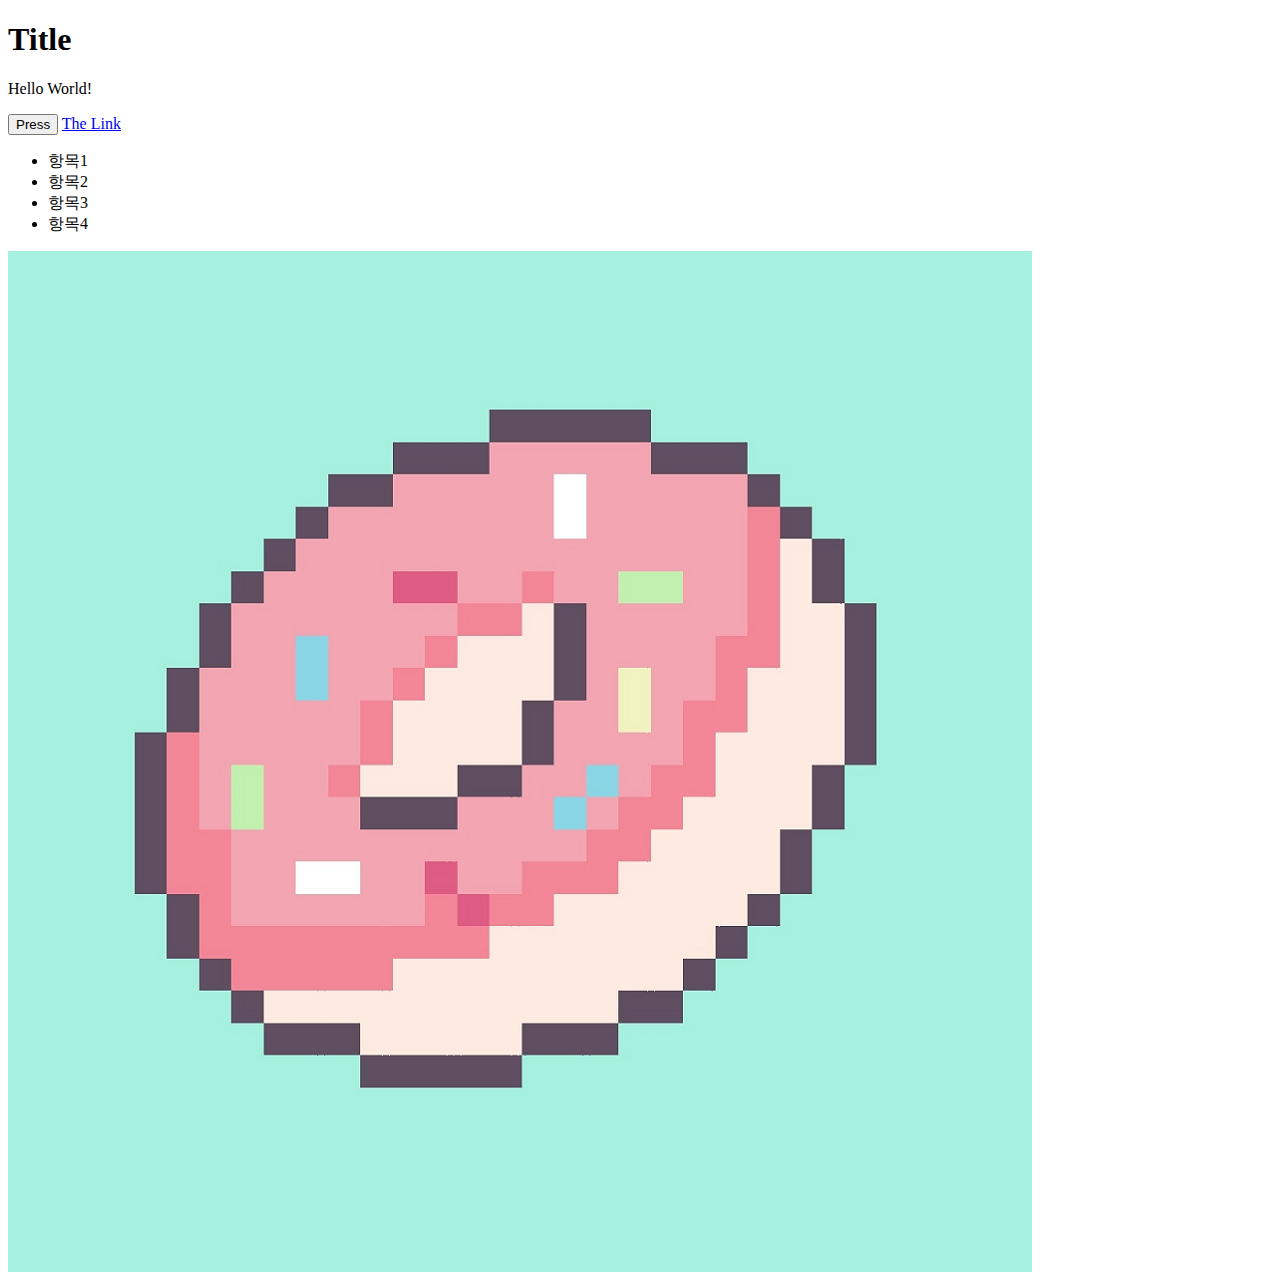
==== index.html @ 9d2f3930 "first commit" ====
<!DOCTYPE html>
<html>
  <head>
    <meta charset="UTF-8" />
    <title>Document</title>
  </head>
  <body>
    <h1>Title</h1>
    <p>Hello World!</p>
    <button>Press</button>
    <a href="https://google.com">The Link</a>
    <ul>
      <li>항목1</li>
      <li>항목2</li>
      <li>항목3</li>
      <li>항목4</li>
    </ul>
    <img src="donut.png" />
  </body>
</html>
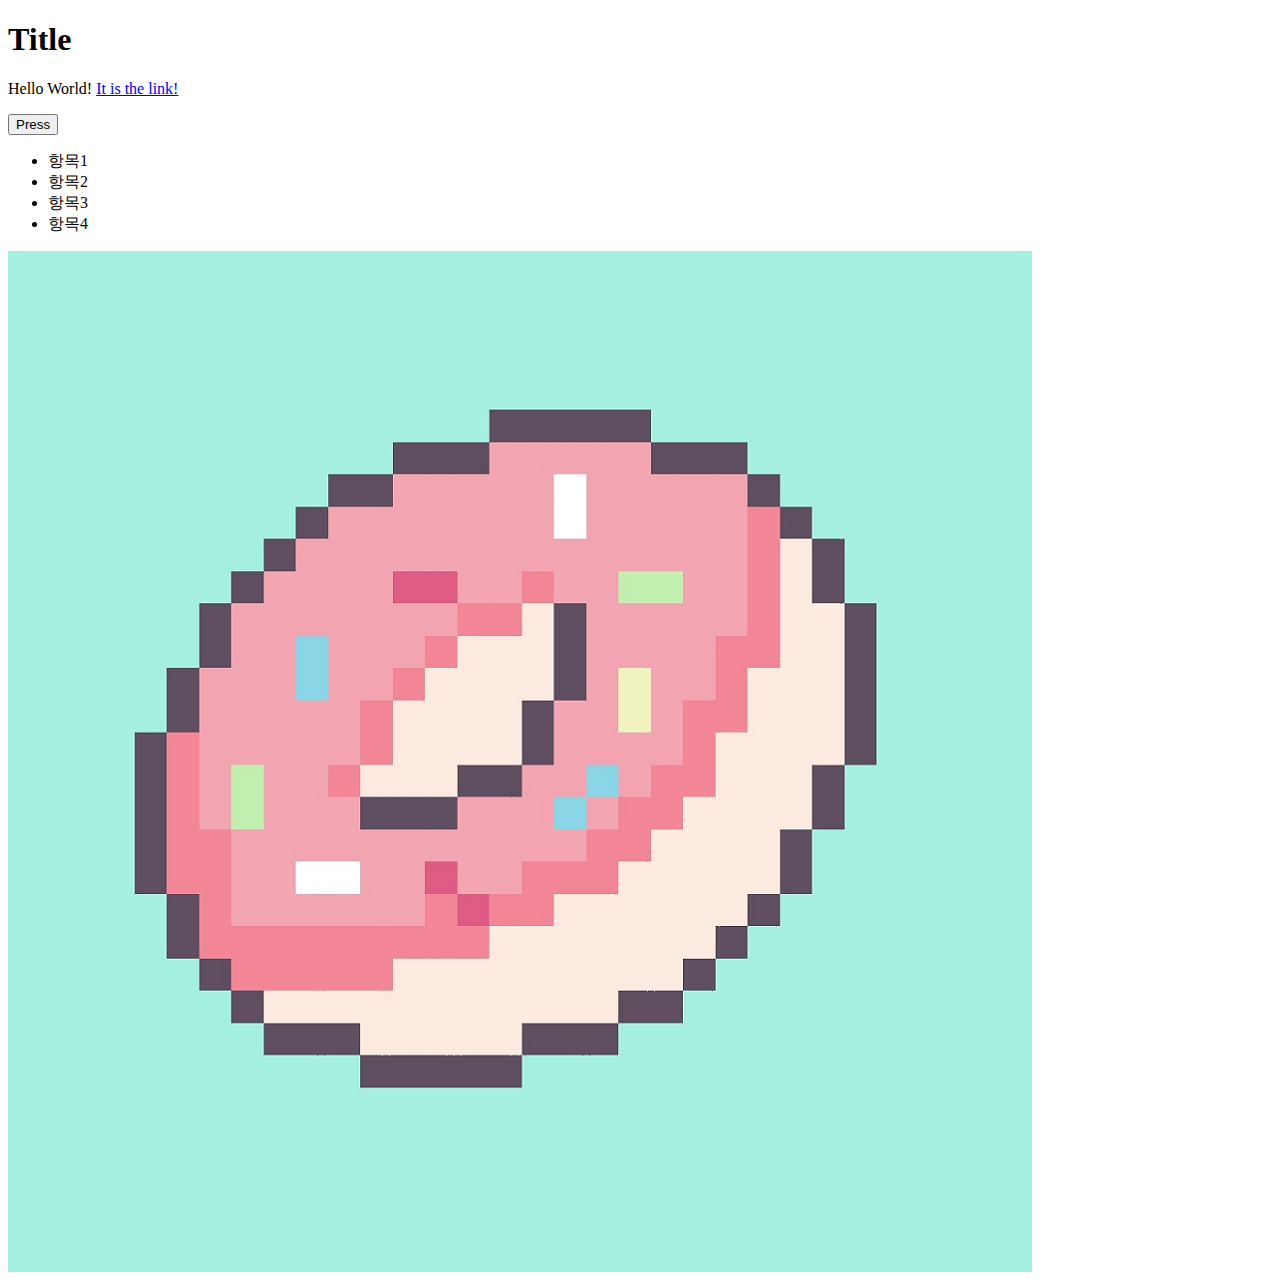
==== commit 0c1251d3: "HTML 기본 태그로 글 작성해보기" ====
--- a/index.html
+++ b/index.html
@@ -6,15 +6,16 @@
   </head>
   <body>
     <h1>Title</h1>
-    <p>Hello World!</p>
+    <p>Hello World! <a href="https://naver.com">It is the link!</a></p>
     <button>Press</button>
-    <a href="https://google.com">The Link</a>
     <ul>
       <li>항목1</li>
       <li>항목2</li>
       <li>항목3</li>
       <li>항목4</li>
     </ul>
-    <img src="donut.png" />
+    <a href="https://google.com">
+      <img src="donut.png" />
+    </a>
   </body>
 </html>
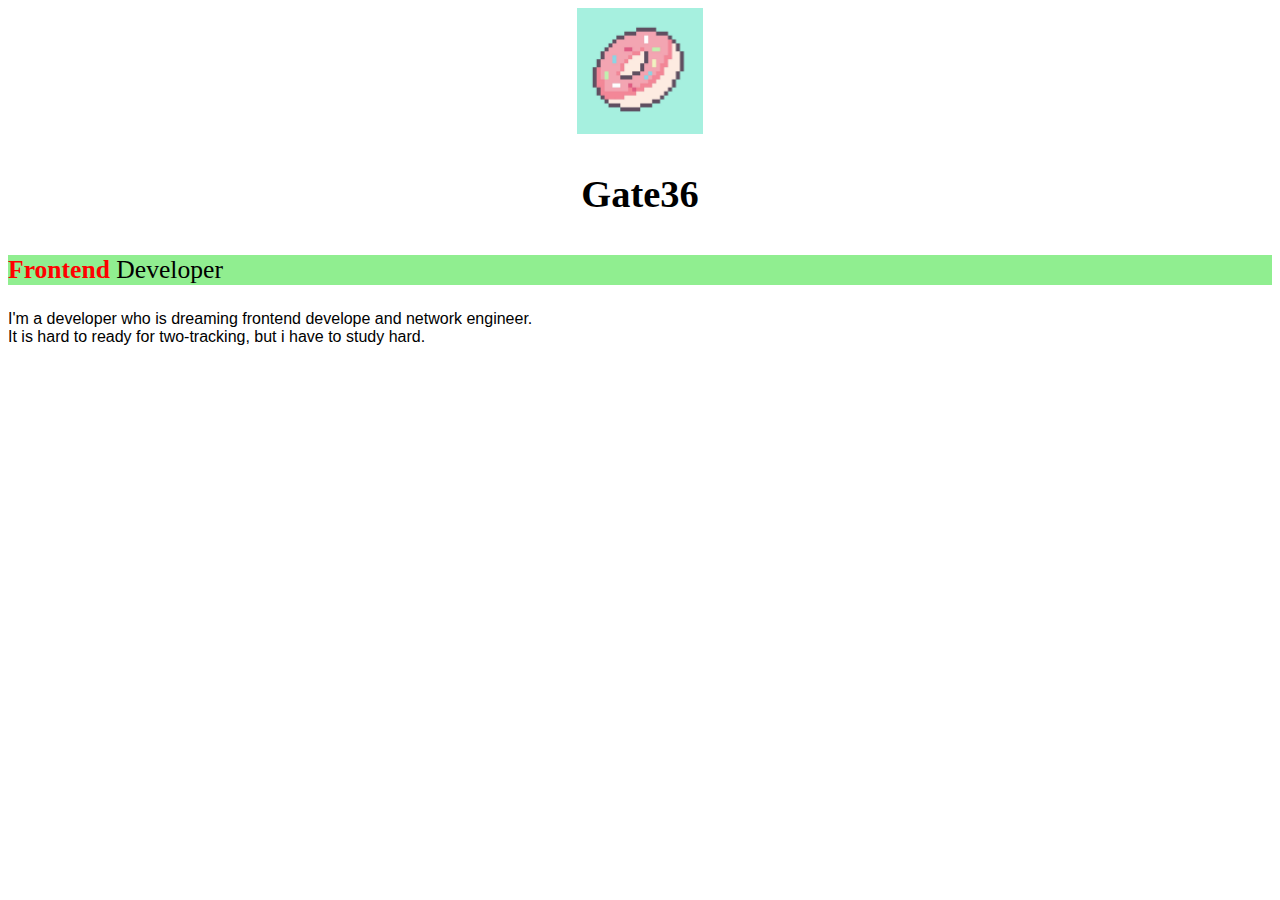
==== commit 30162bb5: "기본적인 웹페이지 스타일링" ====
--- a/index.html
+++ b/index.html
@@ -5,17 +5,17 @@
     <title>Document</title>
   </head>
   <body>
-    <h1>Title</h1>
-    <p>Hello World! <a href="https://naver.com">It is the link!</a></p>
-    <button>Press</button>
-    <ul>
-      <li>항목1</li>
-      <li>항목2</li>
-      <li>항목3</li>
-      <li>항목4</li>
-    </ul>
-    <a href="https://google.com">
-      <img src="donut.png" />
-    </a>
+    <img
+      src="donut.png"
+      style="width: 10%; display: block; margin-left: auto; margin-right: auto"
+    />
+    <h3 style="font-size: 3vw; text-align: center">Gate36</h3>
+    <p style="font-size: 2vw; background-color: lightgreen">
+      <span style="color: red; font-weight: 700">Frontend</span> Developer
+    </p>
+    <p style="font-family: sans-serif">
+      I'm a developer who is dreaming frontend develope and network engineer.<br />
+      It is hard to ready for two-tracking, but i have to study hard.<br />
+    </p>
   </body>
 </html>
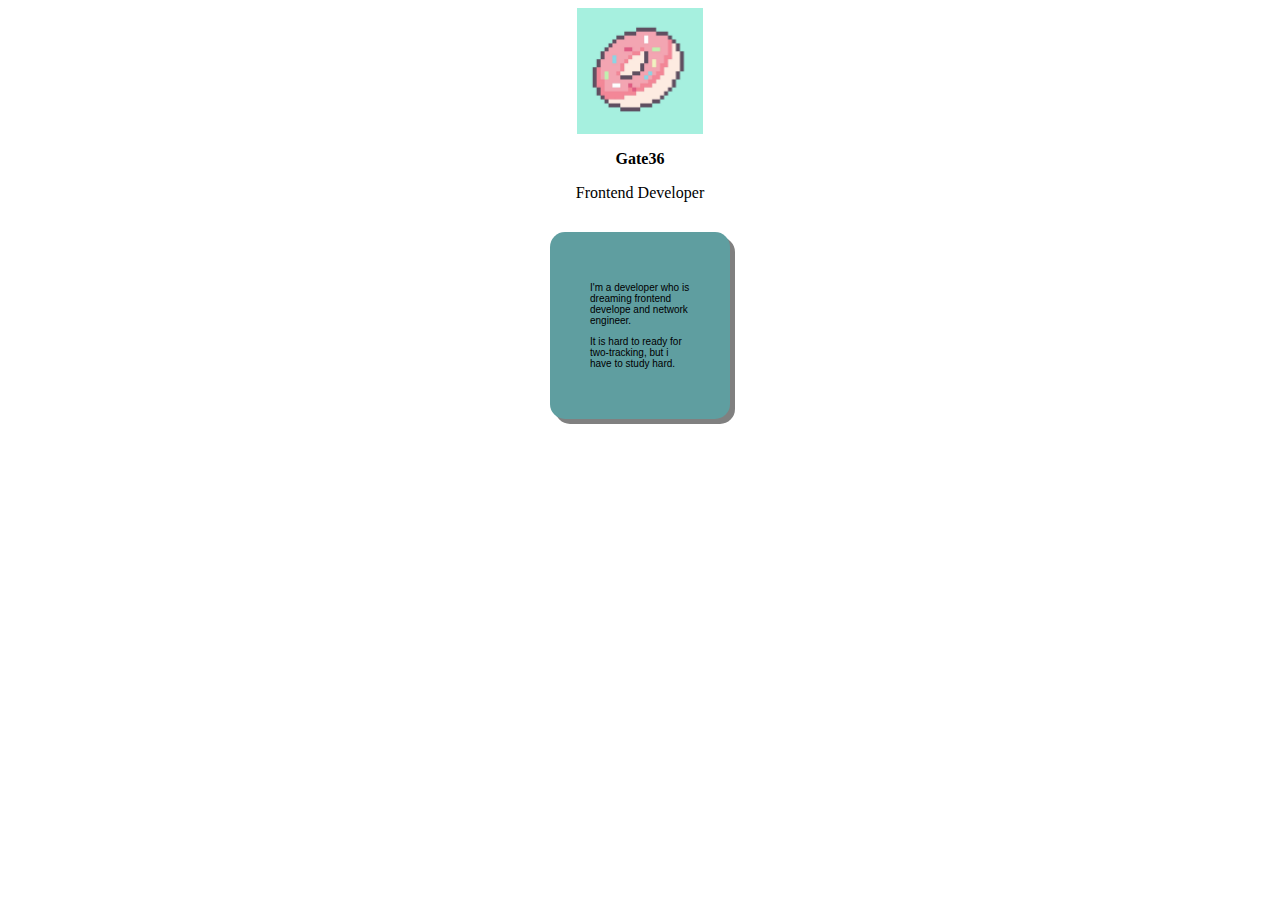
==== commit 411af043: "div를 이용한 박스 디자인" ====
--- a/index.html
+++ b/index.html
@@ -3,19 +3,17 @@
   <head>
     <meta charset="UTF-8" />
     <title>Document</title>
+    <link href="css/main.css" , rel="stylesheet" />
   </head>
   <body>
-    <img
-      src="donut.png"
-      style="width: 10%; display: block; margin-left: auto; margin-right: auto"
-    />
-    <h3 style="font-size: 3vw; text-align: center">Gate36</h3>
-    <p style="font-size: 2vw; background-color: lightgreen">
-      <span style="color: red; font-weight: 700">Frontend</span> Developer
-    </p>
-    <p style="font-family: sans-serif">
-      I'm a developer who is dreaming frontend develope and network engineer.<br />
-      It is hard to ready for two-tracking, but i have to study hard.<br />
-    </p>
+    <img src="donut.png" class="profile" />
+    <h3 class="title">Gate36</h3>
+    <p class="content">Frontend Developer</p>
+    <div class="box">
+      <p>
+        I'm a developer who is dreaming frontend develope and network engineer.
+      </p>
+      <p>It is hard to ready for two-tracking, but i have to study hard.</p>
+    </div>
   </body>
 </html>
--- a/css/main.css
+++ b/css/main.css
@@ -0,0 +1,28 @@
+.profile {
+  width: 10%;
+  display: block;
+  margin-left: auto;
+  margin-right: auto;
+}
+
+.title {
+  text-align: center;
+  font-size: 16px;
+}
+
+.content {
+  text-align: center;
+}
+
+.box {
+  width: 100px;
+  background-color: cadetblue;
+  box-shadow: 5px 5px gray;
+  margin: 30px;
+  padding: 40px;
+  border-radius: 15px;
+  margin-left: auto;
+  margin-right: auto;
+  font-size: 10px;
+  font-family: sans-serif;
+}
